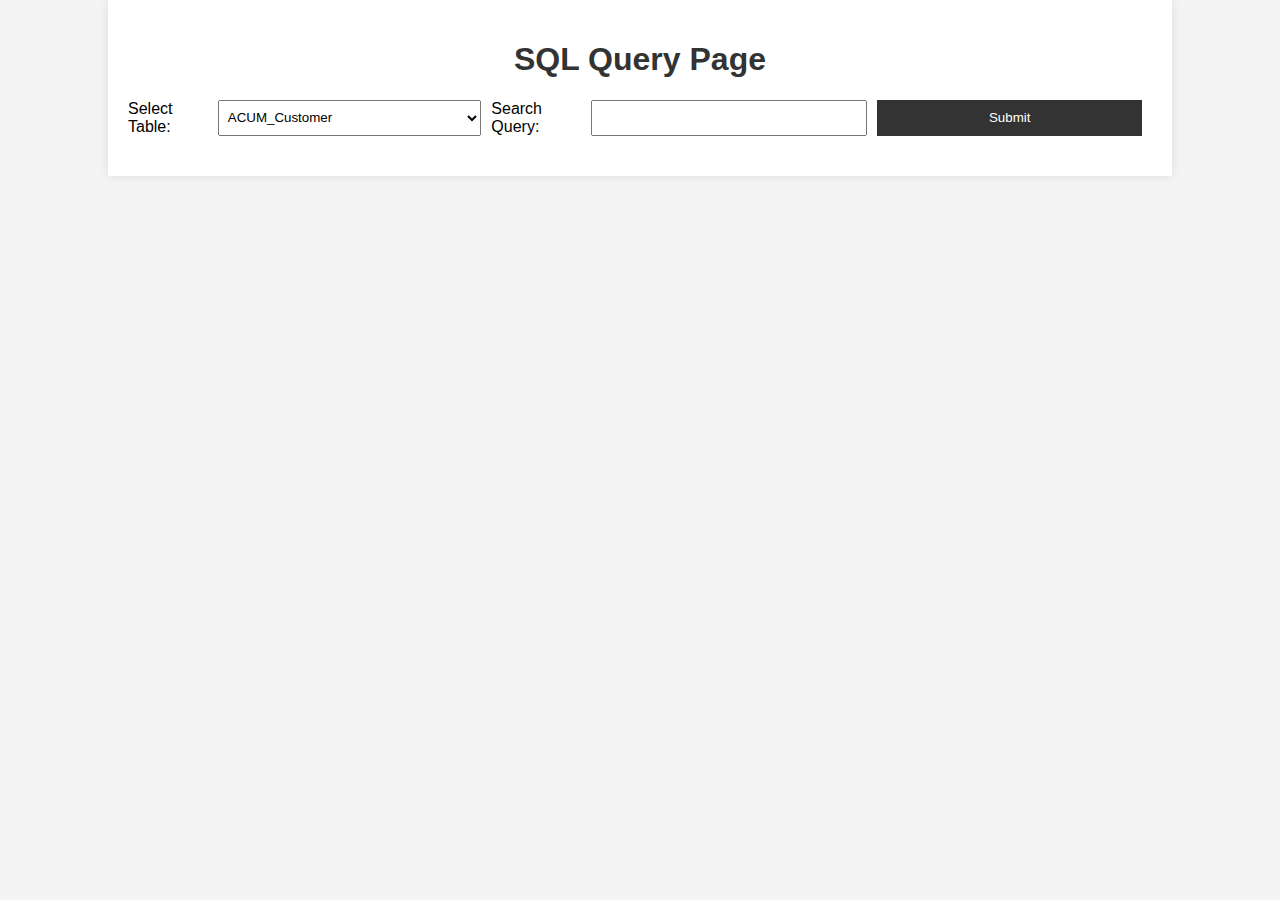
==== index.html @ f5c72e16 "Pushing Testing Website" ====
<!DOCTYPE html>
<html lang="en">
<head>
    <meta charset="UTF-8">
    <meta name="viewport" content="width=device-width, initial-scale=1.0">
    <title>SQL Query Page</title>
    <link rel="stylesheet" href="style.css">
</head>
<body>
    <div class="container">
        <h1>SQL Query Page</h1>
        <form id="query-form">
            <label for="table-select">Select Table:</label>
            <select id="table-select" name="table">
                <option value="ACUM_Customer">ACUM_Customer</option>
                <option value="Actions">Actions</option>
                <!-- Add more tables as needed -->
            </select>
            <label for="query-input">Search Query:</label>
            <input type="text" id="query-input" name="query" required>
            <button type="submit">Submit</button>
        </form>
        <div id="loading" class="loading">Loading...</div>
        <div id="result"></div>
    </div>
    <script src="script.js"></script>
</body>
</html>
---- style.css ----
body {
    font-family: Arial, sans-serif;
    background-color: #f4f4f4;
    margin: 0;
    padding: 0;
}

.container {
    width: 80%;
    margin: auto;
    overflow: hidden;
    padding: 20px;
    background: #fff;
    box-shadow: 0 0 10px rgba(0,0,0,0.1);
}

h1 {
    text-align: center;
    color: #333;
}

form {
    display: flex;
    justify-content: center;
    margin-bottom: 20px;
}

label {
    margin-right: 10px;
    align-self: center;
}

select, input[type="text"], button {
    margin-right: 10px;
    padding: 5px;
    width: 300px;
}

button {
    cursor: pointer;
    background-color: #333;
    color: #fff;
    border: none;
    padding: 10px;
}

.loading {
    display: none;
    text-align: center;
    font-size: 18px;
    color: #333;
}

table {
    width: 100%;
    border-collapse: collapse;
    margin-top: 20px;
}

table, th, td {
    border: 1px solid #ddd;
}

th, td {
    padding: 8px;
    text-align: left;
}

th {
    background-color: #f2f2f2;
}
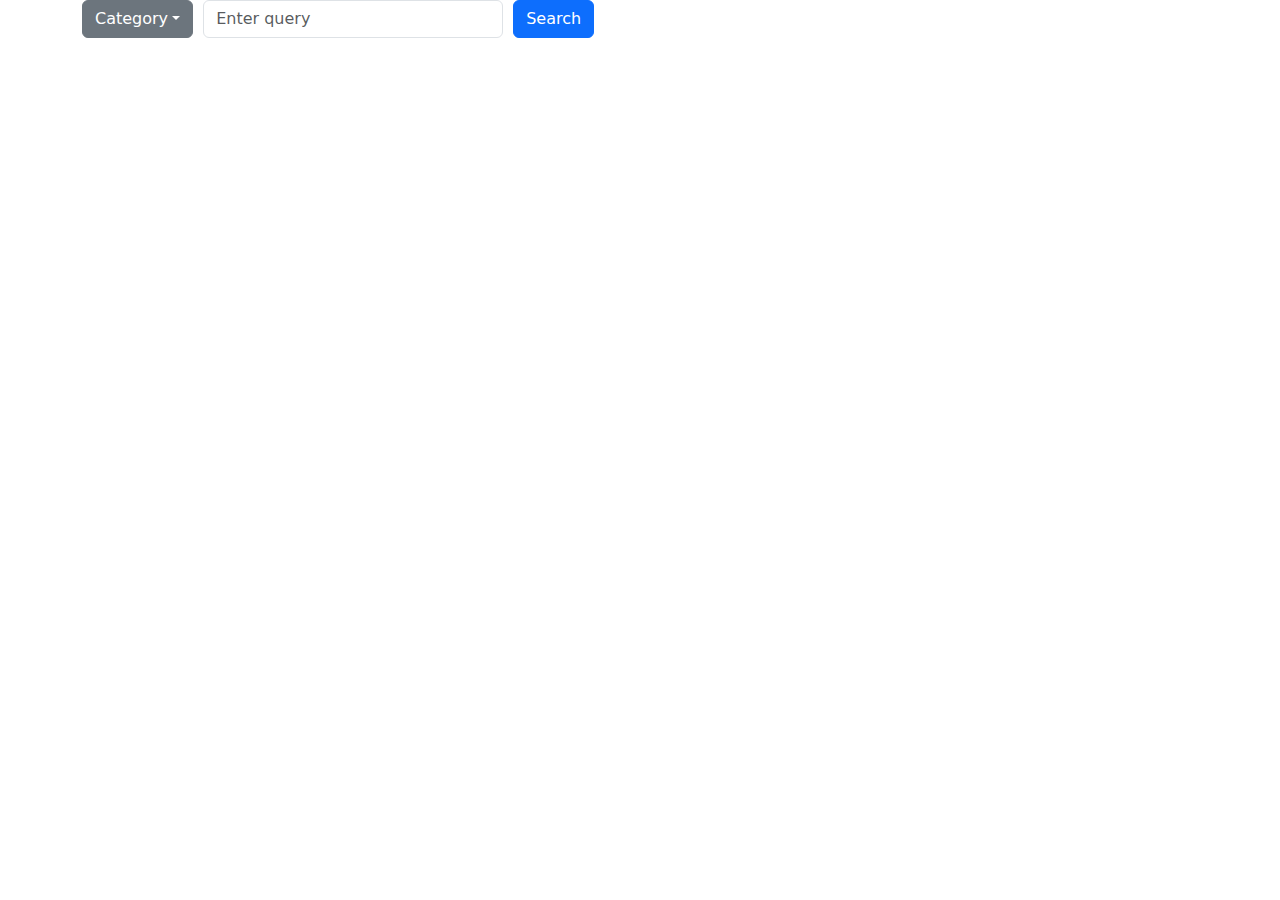
==== commit e4c319ac: "first" ====
--- a/index.html
+++ b/index.html
@@ -1,28 +1,244 @@
 <!DOCTYPE html>
 <html lang="en">
+
 <head>
     <meta charset="UTF-8">
     <meta name="viewport" content="width=device-width, initial-scale=1.0">
-    <title>SQL Query Page</title>
-    <link rel="stylesheet" href="style.css">
+    <title>Dynamic Dropdown from JSON File</title>
+    <link href="https://cdn.jsdelivr.net/npm/bootstrap@5.3.0-alpha3/dist/css/bootstrap.min.css" rel="stylesheet">
+    <style>
+        /* Custom styles */
+        .dropdown-submenu {
+            position: relative;
+        }
+
+        .dropdown-submenu .dropdown-menu {
+            top: 0;
+            left: 100%;
+            margin-left: .1rem;
+            margin-right: .1rem;
+            display: none;
+        }
+
+        .dropdown-submenu:hover .dropdown-menu {
+            display: block;
+        }
+
+        .loading-animation {
+            display: none;
+            margin: 20px auto;
+            border: 8px solid #f3f3f3;
+            border-radius: 50%;
+            border-top: 8px solid #3498db;
+            width: 60px;
+            height: 60px;
+            animation: spin 2s linear infinite;
+        }
+
+        @keyframes spin {
+            0% {
+                transform: rotate(0deg);
+            }
+
+            100% {
+                transform: rotate(360deg);
+            }
+        }
+
+        .search-bar-container {
+            display: flex;
+            align-items: center;
+            justify-content: flex-start;
+            gap: 10px;
+            margin-bottom: 20px;
+        }
+
+        .search-bar-container input {
+            width: 300px;
+        }
+    </style>
 </head>
+
 <body>
     <div class="container">
-        <h1>SQL Query Page</h1>
-        <form id="query-form">
-            <label for="table-select">Select Table:</label>
-            <select id="table-select" name="table">
-                <option value="ACUM_Customer">ACUM_Customer</option>
-                <option value="Actions">Actions</option>
-                <!-- Add more tables as needed -->
-            </select>
-            <label for="query-input">Search Query:</label>
-            <input type="text" id="query-input" name="query" required>
-            <button type="submit">Submit</button>
-        </form>
-        <div id="loading" class="loading">Loading...</div>
-        <div id="result"></div>
+        <div class="search-bar-container">
+            <!-- Category Dropdown Menu -->
+            <div class="btn-group">
+                <button id="categoryButton" class="btn btn-secondary dropdown-toggle"
+                    data-bs-toggle="dropdown">Category</button>
+                <ul class="dropdown-menu" id="dropdownMenu">
+                    <!-- Dynamic content will go here -->
+                </ul>
+            </div>
+
+            <!-- Search Bar -->
+            <input id="queryInput" type="text" class="form-control" placeholder="Enter query">
+
+            <!-- Search Button -->
+            <button id="searchButton" class="btn btn-primary">Search</button>
+        </div>
+
+        <!-- Loading Animation -->
+        <div class="loading-animation" id="loadingAnimation"></div>
+
+        <!-- Table for results -->
+        <table class="table table-bordered" id="resultsTable" style="display:none;">
+            <thead>
+                <tr id="tableHeader"></tr>
+            </thead>
+            <tbody id="tableBody"></tbody>
+        </table>
     </div>
-    <script src="script.js"></script>
+
+    <script src="https://cdn.jsdelivr.net/npm/bootstrap@5.3.0-alpha3/dist/js/bootstrap.bundle.min.js"></script>
+    <script>
+        let selectedCategory = '';
+        let selectedTable = 'Not_Available';
+
+        // Fetch the JSON data from the file
+        fetch('tables.json')
+            .then(response => response.json())
+            .then(jsonData => {
+                populateDropdown(jsonData);
+            })
+            .catch(error => console.error('Error loading JSON:', error));
+
+        // Populate dropdown from JSON data
+        function populateDropdown(jsonData) {
+            const dropdownMenu = document.getElementById('dropdownMenu');
+
+            Object.keys(jsonData).forEach(category => {
+                let categoryItem;
+
+                if (typeof jsonData[category] === 'object' && !Array.isArray(jsonData[category])) {
+                    // Has nested tables
+                    categoryItem = document.createElement('li');
+                    categoryItem.classList.add('dropdown-submenu');
+
+                    const categoryLink = document.createElement('a');
+                    categoryLink.classList.add('dropdown-item', 'dropdown-toggle');
+                    categoryLink.href = "#";
+                    categoryLink.textContent = category;
+                    categoryItem.appendChild(categoryLink);
+
+                    const subMenu = document.createElement('ul');
+                    subMenu.classList.add('dropdown-menu');
+
+                    Object.keys(jsonData[category]).forEach(table => {
+                        const subMenuItem = document.createElement('li');
+                        const tableLink = document.createElement('a');
+                        tableLink.classList.add('dropdown-item', 'table-value');
+                        tableLink.href = "#";
+                        tableLink.textContent = table;
+                        tableLink.setAttribute('data-category', category);
+                        tableLink.setAttribute('data-table', table);
+                        subMenuItem.appendChild(tableLink);
+                        subMenu.appendChild(subMenuItem);
+                    });
+
+                    categoryItem.appendChild(subMenu);
+                } else {
+                    // No nested tables
+                    categoryItem = document.createElement('li');
+                    const categoryLink = document.createElement('a');
+                    categoryLink.classList.add('dropdown-item', 'table-value');
+                    categoryLink.href = "#";
+                    categoryLink.textContent = category;
+                    categoryLink.setAttribute('data-category', category);
+                    categoryLink.setAttribute('data-table', 'Not_Available');
+                    categoryItem.appendChild(categoryLink);
+                }
+
+                dropdownMenu.appendChild(categoryItem);
+            });
+        }
+
+        // Handle subcategory click to update the category button text
+        document.addEventListener('click', function (e) {
+            if (e.target.classList.contains('table-value')) {
+                e.preventDefault();
+                selectedCategory = e.target.getAttribute('data-category');
+                selectedTable = e.target.getAttribute('data-table');
+                // Update the category button text
+                if (selectedTable == 'Not_Available') {
+                    document.getElementById('categoryButton').textContent = selectedCategory
+                }
+                else{
+                    document.getElementById('categoryButton').textContent = selectedCategory + " - " + selectedTable;
+                }
+            }
+        });
+
+        document.getElementById('searchButton').addEventListener('click', function () {
+            const query = document.getElementById('queryInput').value;
+
+            // Validate input
+            if (!selectedCategory || !query) {
+                alert('Please select a category, table, and enter a query!');
+                return;
+            }
+
+            // Show loading animation
+            document.getElementById('loadingAnimation').style.display = 'block';
+
+            // Prepare API request payload
+            const payload = {
+                category: selectedCategory,
+                table_name: selectedTable,
+                query: query
+            };
+
+            // Fetch data from API (replace 'your-api-url' with the actual API endpoint)
+            fetch('http://66.175.236.154/sqlgpt/query', {
+                method: 'POST',
+                headers: {
+                    'Content-Type': 'application/json'
+                },
+                body: JSON.stringify(payload)
+            })
+                .then(response => response.json())
+                .then(data => {
+                    // Hide loading animation
+                    document.getElementById('loadingAnimation').style.display = 'none';
+
+                    // Display the table with the received data
+                    displayTable(data);
+                })
+                .catch(error => {
+                    console.error('Error fetching data:', error);
+                    document.getElementById('loadingAnimation').style.display = 'none';
+                    alert('Error fetching data from the API');
+                });
+        });
+
+        function displayTable(data) {
+            const tableHeader = document.getElementById('tableHeader');
+            const tableBody = document.getElementById('tableBody');
+            tableHeader.innerHTML = '';
+            tableBody.innerHTML = '';
+
+            // Display headers
+            const headers = Object.keys(data[0]);
+            headers.forEach(header => {
+                const th = document.createElement('th');
+                th.textContent = header;
+                tableHeader.appendChild(th);
+            });
+
+            // Display rows
+            data.forEach(row => {
+                const tr = document.createElement('tr');
+                headers.forEach(header => {
+                    const td = document.createElement('td');
+                    td.textContent = row[header];
+                    tr.appendChild(td);
+                });
+                tableBody.appendChild(tr);
+            });
+
+            document.getElementById('resultsTable').style.display = 'table';
+        }
+    </script>
 </body>
-</html>
+
+</html>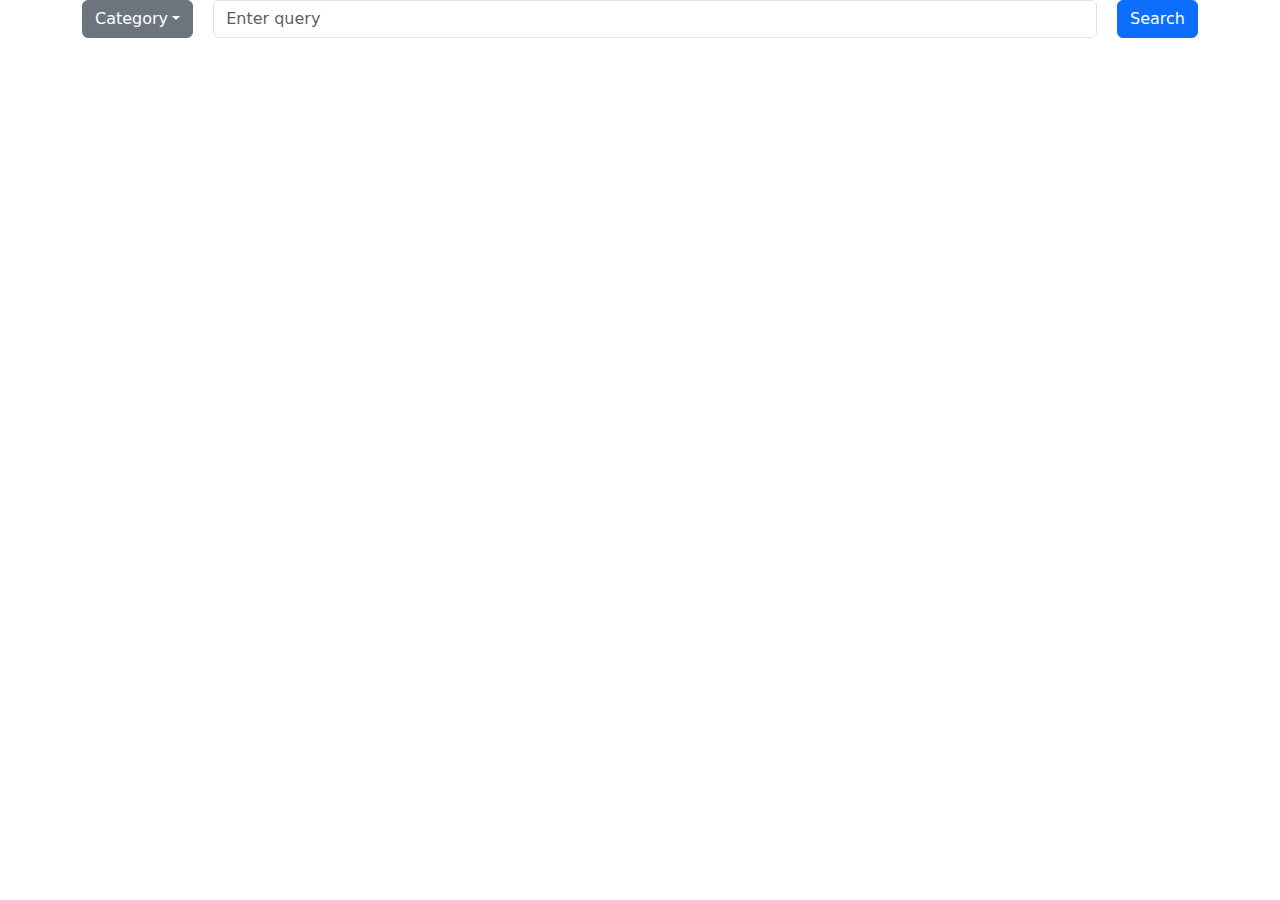
==== commit 73bf2780: "Update index.html" ====
--- a/index.html
+++ b/index.html
@@ -36,25 +36,35 @@
         }
 
         @keyframes spin {
-            0% {
-                transform: rotate(0deg);
-            }
-
-            100% {
-                transform: rotate(360deg);
-            }
+            0% { transform: rotate(0deg); }
+            100% { transform: rotate(360deg); }
         }
 
         .search-bar-container {
             display: flex;
             align-items: center;
-            justify-content: flex-start;
             gap: 10px;
             margin-bottom: 20px;
         }
 
+        .search-bar-container .btn-group {
+            margin-right: 10px; /* Space between category button and search bar */
+        }
+
         .search-bar-container input {
-            width: 300px;
+            flex: 1; /* Take up remaining space */
+        }
+
+        .search-bar-container .btn-primary {
+            margin-left: 10px; /* Space between search bar and search button */
+        }
+
+        .search-bar-container .form-control {
+            flex-grow: 1; /* Make sure the input field grows to fill space */
+        }
+
+        table {
+            margin-top: 20px;
         }
     </style>
 </head>
@@ -241,4 +251,4 @@
     </script>
 </body>
 
-</html>+</html>
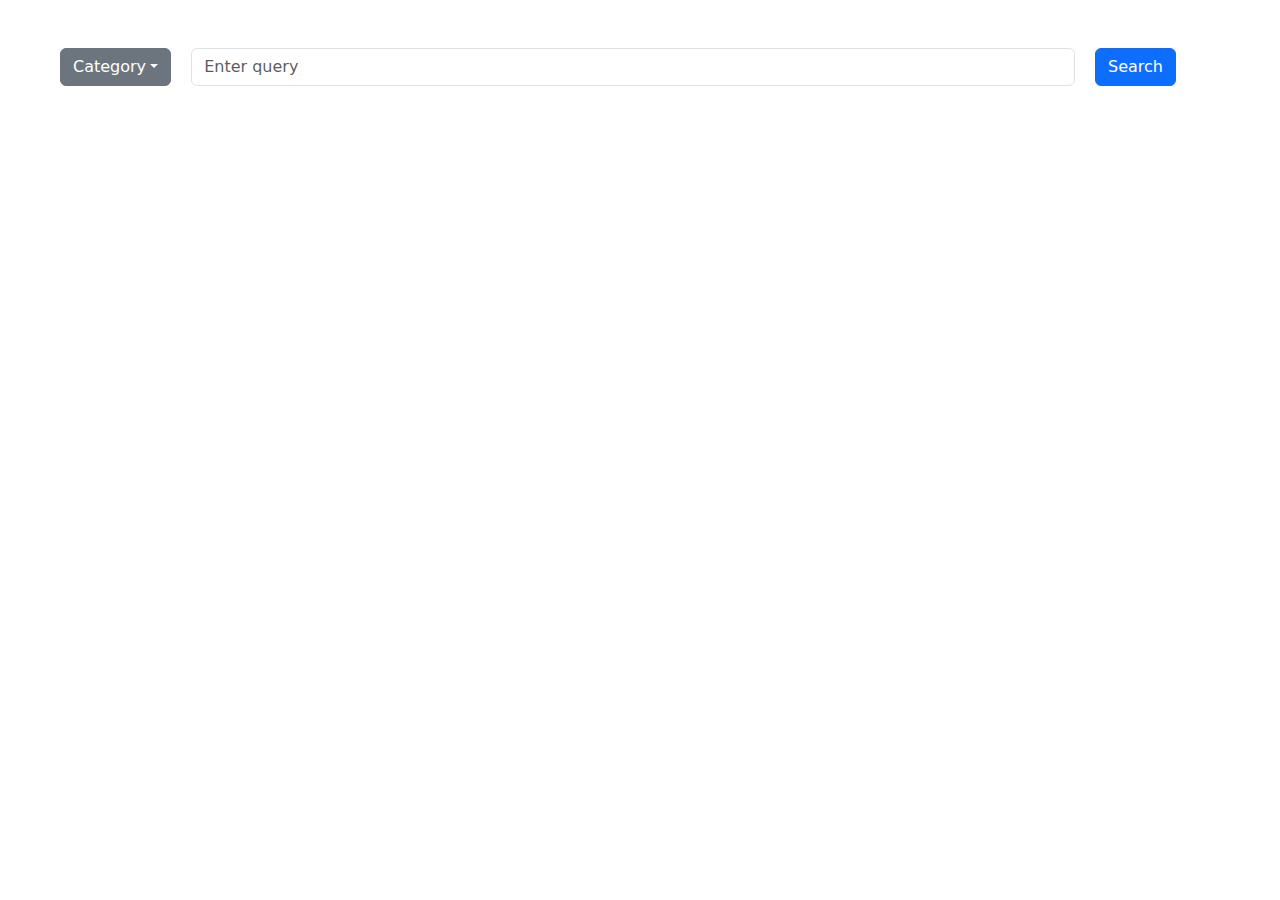
==== commit e1671fd9: "Update index.html" ====
--- a/index.html
+++ b/index.html
@@ -70,7 +70,7 @@
 </head>
 
 <body>
-    <div class="container">
+    <div class="container m-5">
         <div class="search-bar-container">
             <!-- Category Dropdown Menu -->
             <div class="btn-group">
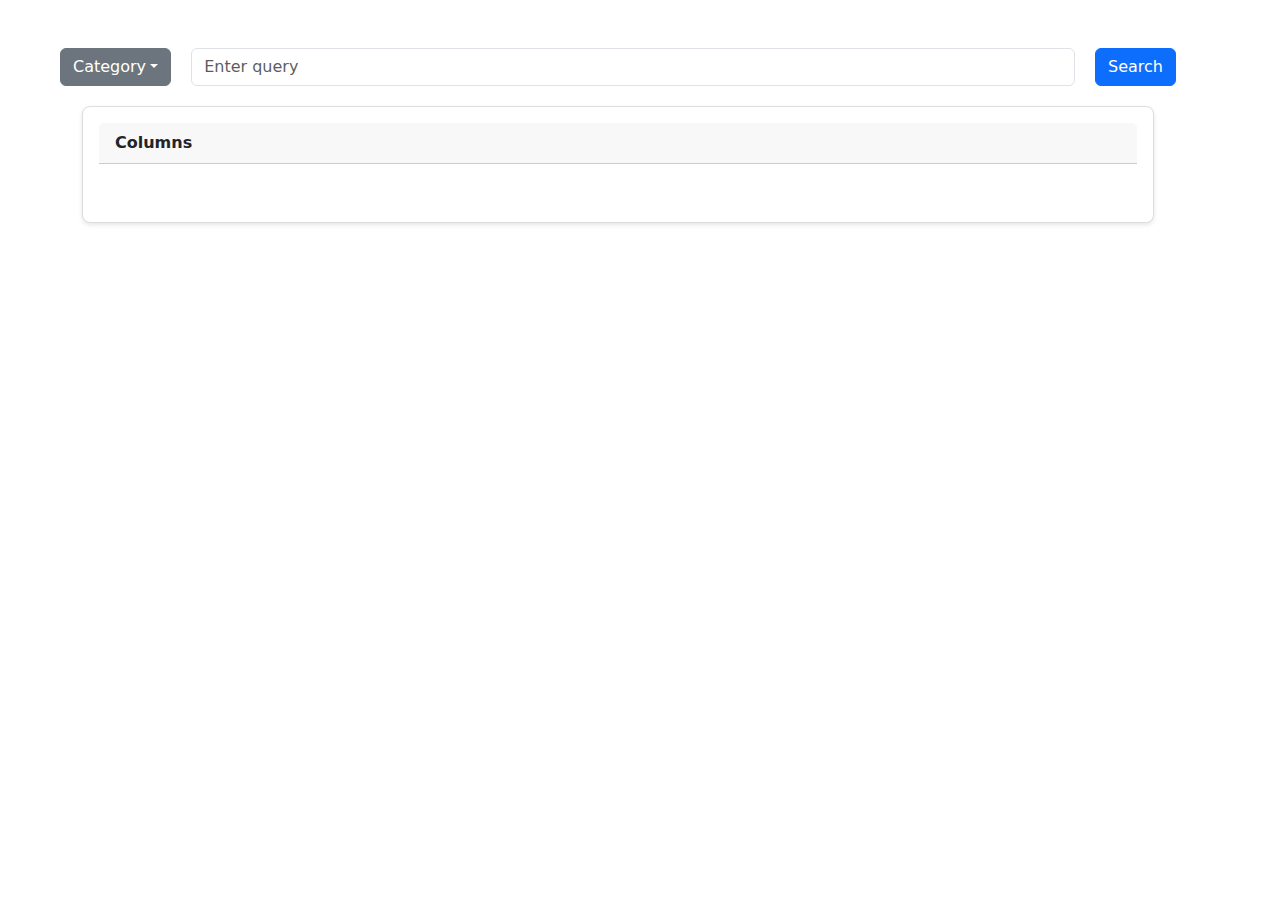
==== commit 6b5062e0: "Final sharing" ====
--- a/index.html
+++ b/index.html
@@ -6,67 +6,7 @@
     <meta name="viewport" content="width=device-width, initial-scale=1.0">
     <title>Dynamic Dropdown from JSON File</title>
     <link href="https://cdn.jsdelivr.net/npm/bootstrap@5.3.0-alpha3/dist/css/bootstrap.min.css" rel="stylesheet">
-    <style>
-        /* Custom styles */
-        .dropdown-submenu {
-            position: relative;
-        }
-
-        .dropdown-submenu .dropdown-menu {
-            top: 0;
-            left: 100%;
-            margin-left: .1rem;
-            margin-right: .1rem;
-            display: none;
-        }
-
-        .dropdown-submenu:hover .dropdown-menu {
-            display: block;
-        }
-
-        .loading-animation {
-            display: none;
-            margin: 20px auto;
-            border: 8px solid #f3f3f3;
-            border-radius: 50%;
-            border-top: 8px solid #3498db;
-            width: 60px;
-            height: 60px;
-            animation: spin 2s linear infinite;
-        }
-
-        @keyframes spin {
-            0% { transform: rotate(0deg); }
-            100% { transform: rotate(360deg); }
-        }
-
-        .search-bar-container {
-            display: flex;
-            align-items: center;
-            gap: 10px;
-            margin-bottom: 20px;
-        }
-
-        .search-bar-container .btn-group {
-            margin-right: 10px; /* Space between category button and search bar */
-        }
-
-        .search-bar-container input {
-            flex: 1; /* Take up remaining space */
-        }
-
-        .search-bar-container .btn-primary {
-            margin-left: 10px; /* Space between search bar and search button */
-        }
-
-        .search-bar-container .form-control {
-            flex-grow: 1; /* Make sure the input field grows to fill space */
-        }
-
-        table {
-            margin-top: 20px;
-        }
-    </style>
+    <link rel="stylesheet" href="style.css">
 </head>
 
 <body>
@@ -88,8 +28,17 @@
             <button id="searchButton" class="btn btn-primary">Search</button>
         </div>
 
+        <div class="container">
+            <div class="card">
+                <div class="card-header">Columns</div>
+                <div class="card-body" id="columnsContainer">
+                    <!-- Column names will be inserted here -->
+                </div>
+            </div>
+        </div>
+
         <!-- Loading Animation -->
-        <div class="loading-animation" id="loadingAnimation"></div>
+        <div class="loader" id="loadingAnimation"></div>
 
         <!-- Table for results -->
         <table class="table table-bordered" id="resultsTable" style="display:none;">
@@ -101,154 +50,7 @@
     </div>
 
     <script src="https://cdn.jsdelivr.net/npm/bootstrap@5.3.0-alpha3/dist/js/bootstrap.bundle.min.js"></script>
-    <script>
-        let selectedCategory = '';
-        let selectedTable = 'Not_Available';
-
-        // Fetch the JSON data from the file
-        fetch('tables.json')
-            .then(response => response.json())
-            .then(jsonData => {
-                populateDropdown(jsonData);
-            })
-            .catch(error => console.error('Error loading JSON:', error));
-
-        // Populate dropdown from JSON data
-        function populateDropdown(jsonData) {
-            const dropdownMenu = document.getElementById('dropdownMenu');
-
-            Object.keys(jsonData).forEach(category => {
-                let categoryItem;
-
-                if (typeof jsonData[category] === 'object' && !Array.isArray(jsonData[category])) {
-                    // Has nested tables
-                    categoryItem = document.createElement('li');
-                    categoryItem.classList.add('dropdown-submenu');
-
-                    const categoryLink = document.createElement('a');
-                    categoryLink.classList.add('dropdown-item', 'dropdown-toggle');
-                    categoryLink.href = "#";
-                    categoryLink.textContent = category;
-                    categoryItem.appendChild(categoryLink);
-
-                    const subMenu = document.createElement('ul');
-                    subMenu.classList.add('dropdown-menu');
-
-                    Object.keys(jsonData[category]).forEach(table => {
-                        const subMenuItem = document.createElement('li');
-                        const tableLink = document.createElement('a');
-                        tableLink.classList.add('dropdown-item', 'table-value');
-                        tableLink.href = "#";
-                        tableLink.textContent = table;
-                        tableLink.setAttribute('data-category', category);
-                        tableLink.setAttribute('data-table', table);
-                        subMenuItem.appendChild(tableLink);
-                        subMenu.appendChild(subMenuItem);
-                    });
-
-                    categoryItem.appendChild(subMenu);
-                } else {
-                    // No nested tables
-                    categoryItem = document.createElement('li');
-                    const categoryLink = document.createElement('a');
-                    categoryLink.classList.add('dropdown-item', 'table-value');
-                    categoryLink.href = "#";
-                    categoryLink.textContent = category;
-                    categoryLink.setAttribute('data-category', category);
-                    categoryLink.setAttribute('data-table', 'Not_Available');
-                    categoryItem.appendChild(categoryLink);
-                }
-
-                dropdownMenu.appendChild(categoryItem);
-            });
-        }
-
-        // Handle subcategory click to update the category button text
-        document.addEventListener('click', function (e) {
-            if (e.target.classList.contains('table-value')) {
-                e.preventDefault();
-                selectedCategory = e.target.getAttribute('data-category');
-                selectedTable = e.target.getAttribute('data-table');
-                // Update the category button text
-                if (selectedTable == 'Not_Available') {
-                    document.getElementById('categoryButton').textContent = selectedCategory
-                }
-                else{
-                    document.getElementById('categoryButton').textContent = selectedCategory + " - " + selectedTable;
-                }
-            }
-        });
-
-        document.getElementById('searchButton').addEventListener('click', function () {
-            const query = document.getElementById('queryInput').value;
-
-            // Validate input
-            if (!selectedCategory || !query) {
-                alert('Please select a category, table, and enter a query!');
-                return;
-            }
-
-            // Show loading animation
-            document.getElementById('loadingAnimation').style.display = 'block';
-
-            // Prepare API request payload
-            const payload = {
-                category: selectedCategory,
-                table_name: selectedTable,
-                query: query
-            };
-
-            // Fetch data from API (replace 'your-api-url' with the actual API endpoint)
-            fetch('http://66.175.236.154/sqlgpt/query', {
-                method: 'POST',
-                headers: {
-                    'Content-Type': 'application/json'
-                },
-                body: JSON.stringify(payload)
-            })
-                .then(response => response.json())
-                .then(data => {
-                    // Hide loading animation
-                    document.getElementById('loadingAnimation').style.display = 'none';
-
-                    // Display the table with the received data
-                    displayTable(data);
-                })
-                .catch(error => {
-                    console.error('Error fetching data:', error);
-                    document.getElementById('loadingAnimation').style.display = 'none';
-                    alert('Error fetching data from the API');
-                });
-        });
-
-        function displayTable(data) {
-            const tableHeader = document.getElementById('tableHeader');
-            const tableBody = document.getElementById('tableBody');
-            tableHeader.innerHTML = '';
-            tableBody.innerHTML = '';
-
-            // Display headers
-            const headers = Object.keys(data[0]);
-            headers.forEach(header => {
-                const th = document.createElement('th');
-                th.textContent = header;
-                tableHeader.appendChild(th);
-            });
-
-            // Display rows
-            data.forEach(row => {
-                const tr = document.createElement('tr');
-                headers.forEach(header => {
-                    const td = document.createElement('td');
-                    td.textContent = row[header];
-                    tr.appendChild(td);
-                });
-                tableBody.appendChild(tr);
-            });
-
-            document.getElementById('resultsTable').style.display = 'table';
-        }
-    </script>
+    <script src="script.js"></script>
 </body>
 
-</html>
+</html>--- a/style.css
+++ b/style.css
@@ -0,0 +1,107 @@
+.dropdown-submenu {
+    position: relative;
+}
+
+.dropdown-submenu .dropdown-menu {
+    top: 0;
+    left: 100%;
+    margin-left: .1rem;
+    margin-right: .1rem;
+    display: none;
+}
+
+.dropdown-submenu:hover .dropdown-menu {
+    display: block;
+}
+
+
+
+
+/* HTML: <div class="loader"></div> */
+/* HTML: <div class="loader"></div> */
+.loader {
+    margin: 20px auto;
+    display: none;
+    width: 60px;
+    aspect-ratio: 2;
+    --_g: no-repeat radial-gradient(farthest-side, #000 90%, #0000);
+    background:
+        var(--_g) 0 50%,
+        var(--_g) 50% 50%,
+        var(--_g) 50% 50%,
+        var(--_g) 100% 50%;
+    background-size: 25% 50%;
+    animation: l12 1s infinite linear;
+}
+
+@keyframes l12 {
+    33% {
+        background-position: 0 0, 50% 100%, 50% 100%, 100% 0
+    }
+
+    66% {
+        background-position: 50% 0, 0 100%, 100% 100%, 50% 0
+    }
+
+    100% {
+        background-position: 50% 50%, 0 50%, 100% 50%, 50% 50%
+    }
+}
+
+.search-bar-container {
+    display: flex;
+    align-items: center;
+    gap: 10px;
+    margin-bottom: 20px;
+}
+
+.search-bar-container .btn-group {
+    margin-right: 10px;
+    /* Space between category button and search bar */
+}
+
+.search-bar-container input {
+    flex: 1;
+    /* Take up remaining space */
+}
+
+.search-bar-container .btn-primary {
+    margin-left: 10px;
+    /* Space between search bar and search button */
+}
+
+.search-bar-container .form-control {
+    flex-grow: 1;
+    /* Make sure the input field grows to fill space */
+}
+
+table {
+    margin-top: 20px;
+}
+
+.card {
+    border: 1px solid #ddd;
+    border-radius: 8px;
+    padding: 16px;
+    margin: 10px;
+    box-shadow: 0 2px 4px rgba(0, 0, 0, 0.1);
+    background-color: #fff;
+}
+
+.card-header {
+    font-weight: bold;
+    margin-bottom: 10px;
+}
+
+.card-body {
+    display: flex;
+    flex-wrap: wrap;
+}
+
+.card-item {
+    margin: 5px;
+    padding: 10px;
+    border: 1px solid #ddd;
+    border-radius: 4px;
+    background-color: #f9f9f9;
+}